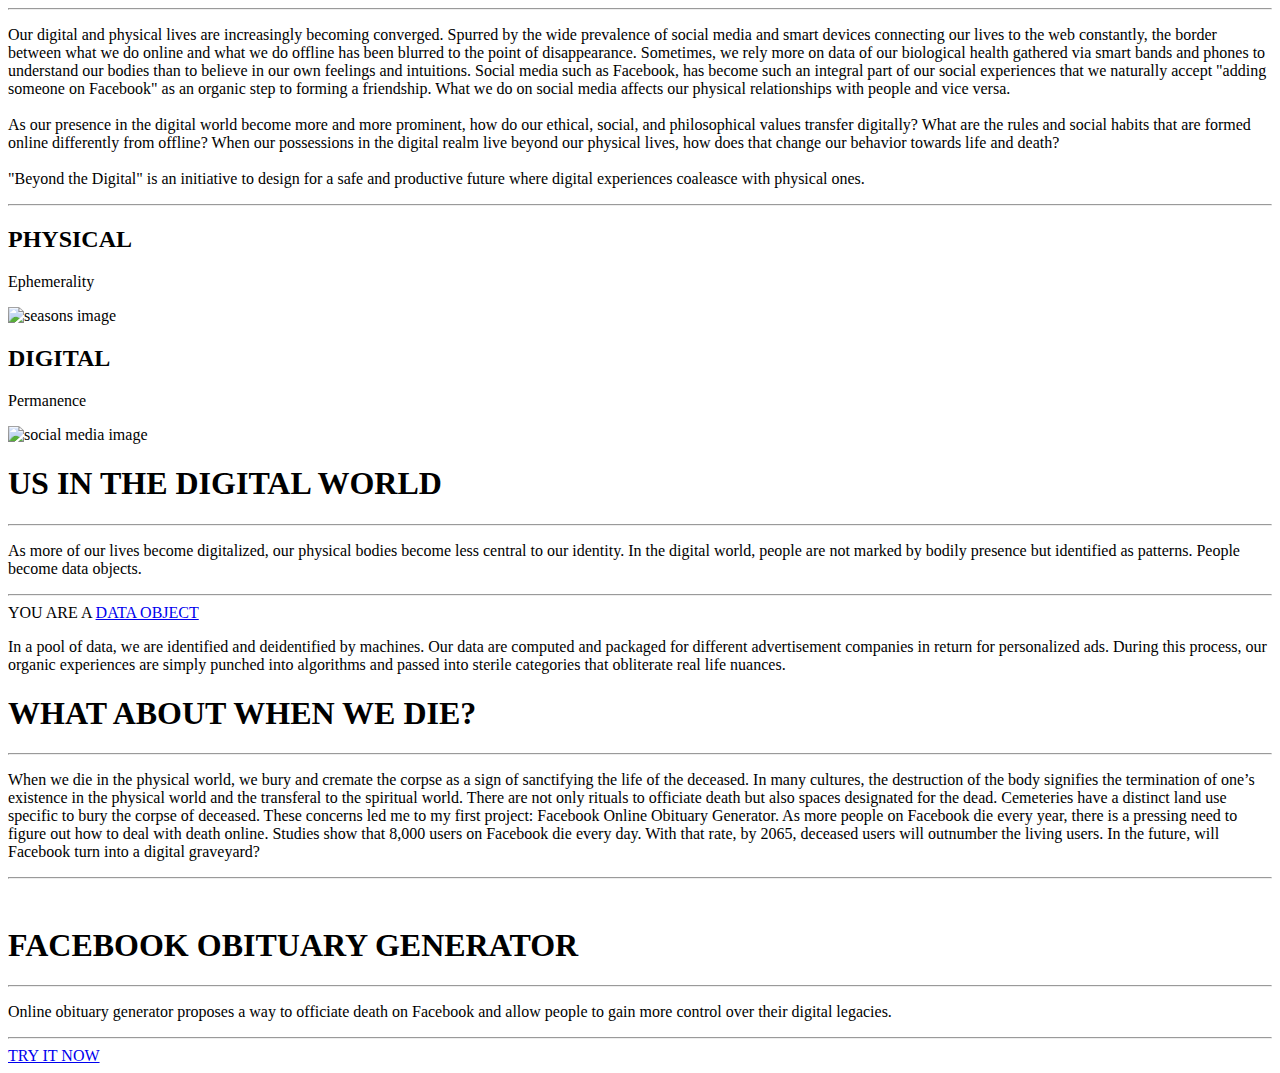
==== dev/html/index.html @ 0b1ea851 "Circles converge interaction works" ====
<!DOCTYPE html>
<html>
<head>
   <meta charset="utf-8">
   
   <title>Beyond the Digital</title>
   <link rel="stylesheet" href="styles/main.css">
   <link href='https://fonts.googleapis.com/css?family=Oswald' rel='stylesheet' type='text/css'>
</head>
<body>
   <header class="bird-box">
      <div class="back-bird"></div>
      <div class="logo"></div>
      <div class="fore-bird"></div>
   </header>
   
   <div class="content">
      <hr>
      <p class="description"> Our digital and physical lives are increasingly becoming converged. Spurred by the wide prevalence of social media and smart devices connecting our lives to the web constantly, the border between what we do online and what we do offline has been blurred to the point of disappearance. Sometimes, we rely more on data of our biological health gathered via smart bands and phones to understand our bodies than to believe in our own feelings and intuitions. Social media such as Facebook, has become such an integral part of our social experiences that we naturally accept "adding someone on Facebook" as an organic step to forming a friendship. What we do on social media affects our physical relationships with people and vice versa. 

      <br><br>
      As our presence in the digital world become more and more prominent, how do our ethical, social, and philosophical values transfer digitally? What are the rules and social habits that are formed online differently from offline? When our possessions in the digital realm live beyond our physical lives, how does that change our behavior towards life and death? 
      <br><br>
      
      <span id="BeyondtheDigital-highlight">"Beyond the Digital" is an initiative to design for a safe and productive future where digital experiences coaleasce with physical ones.</span>
      </p>
      <hr>

      <section id="container">
         <div class="circle" id="one">
            <h2>PHYSICAL</h2>
            <p>Ephemerality</p>
            <img class="circleImage" src="img/seasons.png" alt="seasons image">
         </div>
         <div class="circle" id="two">
            <h2>DIGITAL</h2>
            <p>Permanence</p>
            <img class="circleImage" src="img/socialmedia.png" alt="social media image">
         </div>
      </section>

      <h1>US IN THE DIGITAL WORLD</h1>
      <hr>
      <p class="description">As more of our lives become digitalized, our physical bodies become less central to our identity. In the digital world, people are not marked by bodily presence but identified as patterns. People become data objects.
         </p>
        <!--  <p class="description">As we leave more and more digital traces behind, how can we ensure our information is not exploited? Who has authorship over our digital possessions that we aggregate throughout our lifetime? Will we simply become one spec of a larger data landscape?</p> -->
         <hr>

      <section id="dataSection"> 
         <div id="data-text-box">
            <div class="data-text"><span id="youbecome">YOU ARE A </span><a id="modalbutton" href="#">DATA OBJECT</a></div>
            <div class="ball-loader"><div class="ball-loader-ball ball1"></div></div>
            <div id="addedText"></div>
         </div>
      </section>
      
      <p class="description"> 
      In a pool of data, we are identified and deidentified by machines. Our data are computed and packaged for different advertisement companies in return for personalized ads. During this process, our organic experiences are simply punched into algorithms and passed into sterile categories that obliterate real life nuances. 
      </p>

      <h1>WHAT ABOUT WHEN WE DIE?</h1>
      <hr>
      
      <p class="description"> 
      When we die in the physical world, we bury and cremate the corpse as a sign of sanctifying the life of the deceased. In many cultures, the destruction of the body signifies the termination of one’s existence in the physical world and the transferal to the spiritual world. There are not only rituals to officiate death but also spaces designated for the dead. Cemeteries have a distinct land use specific to bury the corpse of deceased. 

      These concerns led me to my first project: Facebook Online Obituary Generator. As more people on Facebook die every year, there is a pressing need to figure out how to deal with death online. Studies show that 8,000 users on Facebook die every day. With that rate, by 2065, deceased users will outnumber the living users. In the future, will Facebook turn into a digital graveyard?
      </p>
      <hr>

      <div id="cemetary-window"><img src="img/cemetary.png" alt=""></div>

      <h1>FACEBOOK OBITUARY GENERATOR</h1>
      <hr>
         <p class="description"> 
         Online obituary generator proposes a way to officiate death on Facebook and allow people to gain more control over their digital legacies.
         </p>
      <hr>

      <div id="tryit">
         <a id="tryit_button" href="signin.html">TRY IT NOW</a>
      </div>
   </div>

   <script src="scripts/main.js" defer></script>
</body>
</html>
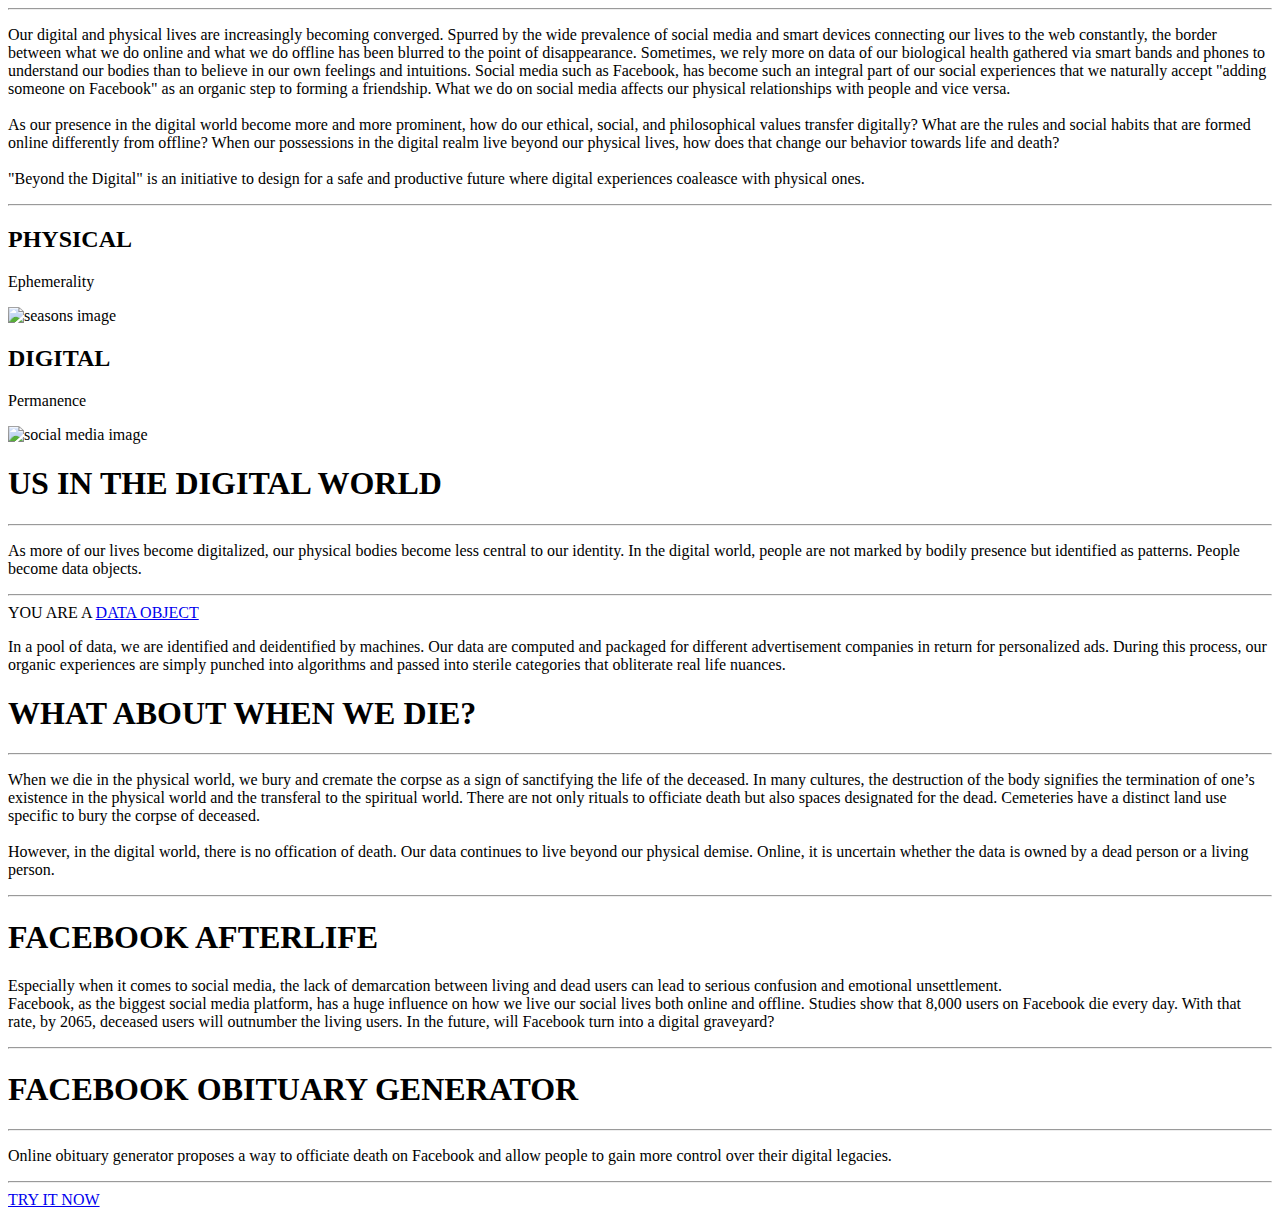
==== commit ff019f59: "Added description for data section" ====
--- a/dev/html/index.html
+++ b/dev/html/index.html
@@ -8,10 +8,10 @@
    <link href='https://fonts.googleapis.com/css?family=Oswald' rel='stylesheet' type='text/css'>
 </head>
 <body>
-   <header class="bird-box">
-      <div class="back-bird"></div>
+   <header class="header">
+      <div class="background-header"></div>
       <div class="logo"></div>
-      <div class="fore-bird"></div>
+      <div class="foreground-header"></div>
    </header>
    
    <div class="content">
@@ -41,10 +41,10 @@
 
       <h1>US IN THE DIGITAL WORLD</h1>
       <hr>
-      <p class="description">As more of our lives become digitalized, our physical bodies become less central to our identity. In the digital world, people are not marked by bodily presence but identified as patterns. People become data objects.
+      <p class="description" id="delete_description">As more of our lives become digitalized, our physical bodies become less central to our identity. In the digital world, people are not marked by bodily presence but identified as patterns. People become data objects.
          </p>
         <!--  <p class="description">As we leave more and more digital traces behind, how can we ensure our information is not exploited? Who has authorship over our digital possessions that we aggregate throughout our lifetime? Will we simply become one spec of a larger data landscape?</p> -->
-         <hr>
+         <hr id="deleteLine">
 
       <section id="dataSection"> 
          <div id="data-text-box">
@@ -63,12 +63,21 @@
       
       <p class="description"> 
       When we die in the physical world, we bury and cremate the corpse as a sign of sanctifying the life of the deceased. In many cultures, the destruction of the body signifies the termination of one’s existence in the physical world and the transferal to the spiritual world. There are not only rituals to officiate death but also spaces designated for the dead. Cemeteries have a distinct land use specific to bury the corpse of deceased. 
+      <br>
+      <br>
+      However, in the digital world, there is no offication of death. Our data continues to live beyond our physical demise. Online, it is uncertain whether the data is owned by a dead person or a living person. 
+      </p>
+      <div id="cemetary_window"></div>
+      <hr>
 
-      These concerns led me to my first project: Facebook Online Obituary Generator. As more people on Facebook die every year, there is a pressing need to figure out how to deal with death online. Studies show that 8,000 users on Facebook die every day. With that rate, by 2065, deceased users will outnumber the living users. In the future, will Facebook turn into a digital graveyard?
+      <h1>FACEBOOK AFTERLIFE</h1>
+      
+      <p class="description"> 
+      Especially when it comes to social media, the lack of demarcation between living and dead users can lead to serious confusion and emotional unsettlement. 
+      <br>
+      Facebook, as the biggest social media platform, has a huge influence on how we live our social lives both online and offline. Studies show that 8,000 users on Facebook die every day. With that rate, by 2065, deceased users will outnumber the living users. In the future, will Facebook turn into a digital graveyard?
       </p>
       <hr>
-
-      <div id="cemetary-window"><img src="img/cemetary.png" alt=""></div>
 
       <h1>FACEBOOK OBITUARY GENERATOR</h1>
       <hr>
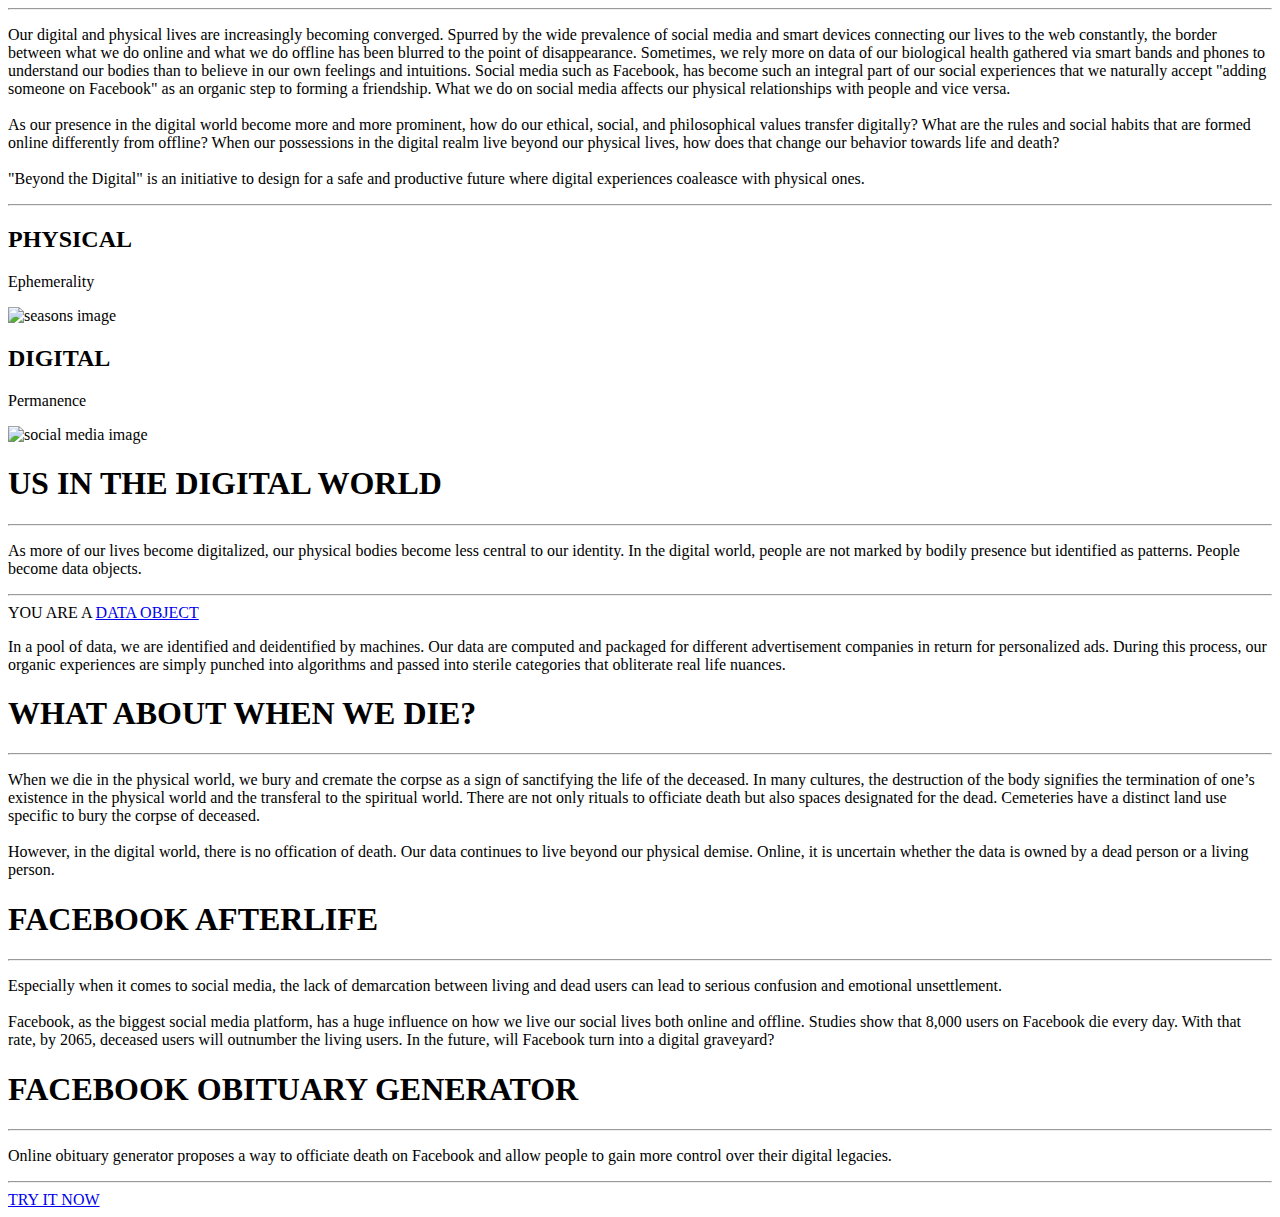
==== commit b4d2c57b: "Added what about when we die section" ====
--- a/dev/html/index.html
+++ b/dev/html/index.html
@@ -68,16 +68,17 @@
       However, in the digital world, there is no offication of death. Our data continues to live beyond our physical demise. Online, it is uncertain whether the data is owned by a dead person or a living person. 
       </p>
       <div id="cemetary_window"></div>
-      <hr>
+      
 
       <h1>FACEBOOK AFTERLIFE</h1>
+      <hr>
       
       <p class="description"> 
       Especially when it comes to social media, the lack of demarcation between living and dead users can lead to serious confusion and emotional unsettlement. 
-      <br>
+      <br><br>
       Facebook, as the biggest social media platform, has a huge influence on how we live our social lives both online and offline. Studies show that 8,000 users on Facebook die every day. With that rate, by 2065, deceased users will outnumber the living users. In the future, will Facebook turn into a digital graveyard?
       </p>
-      <hr>
+      
 
       <h1>FACEBOOK OBITUARY GENERATOR</h1>
       <hr>
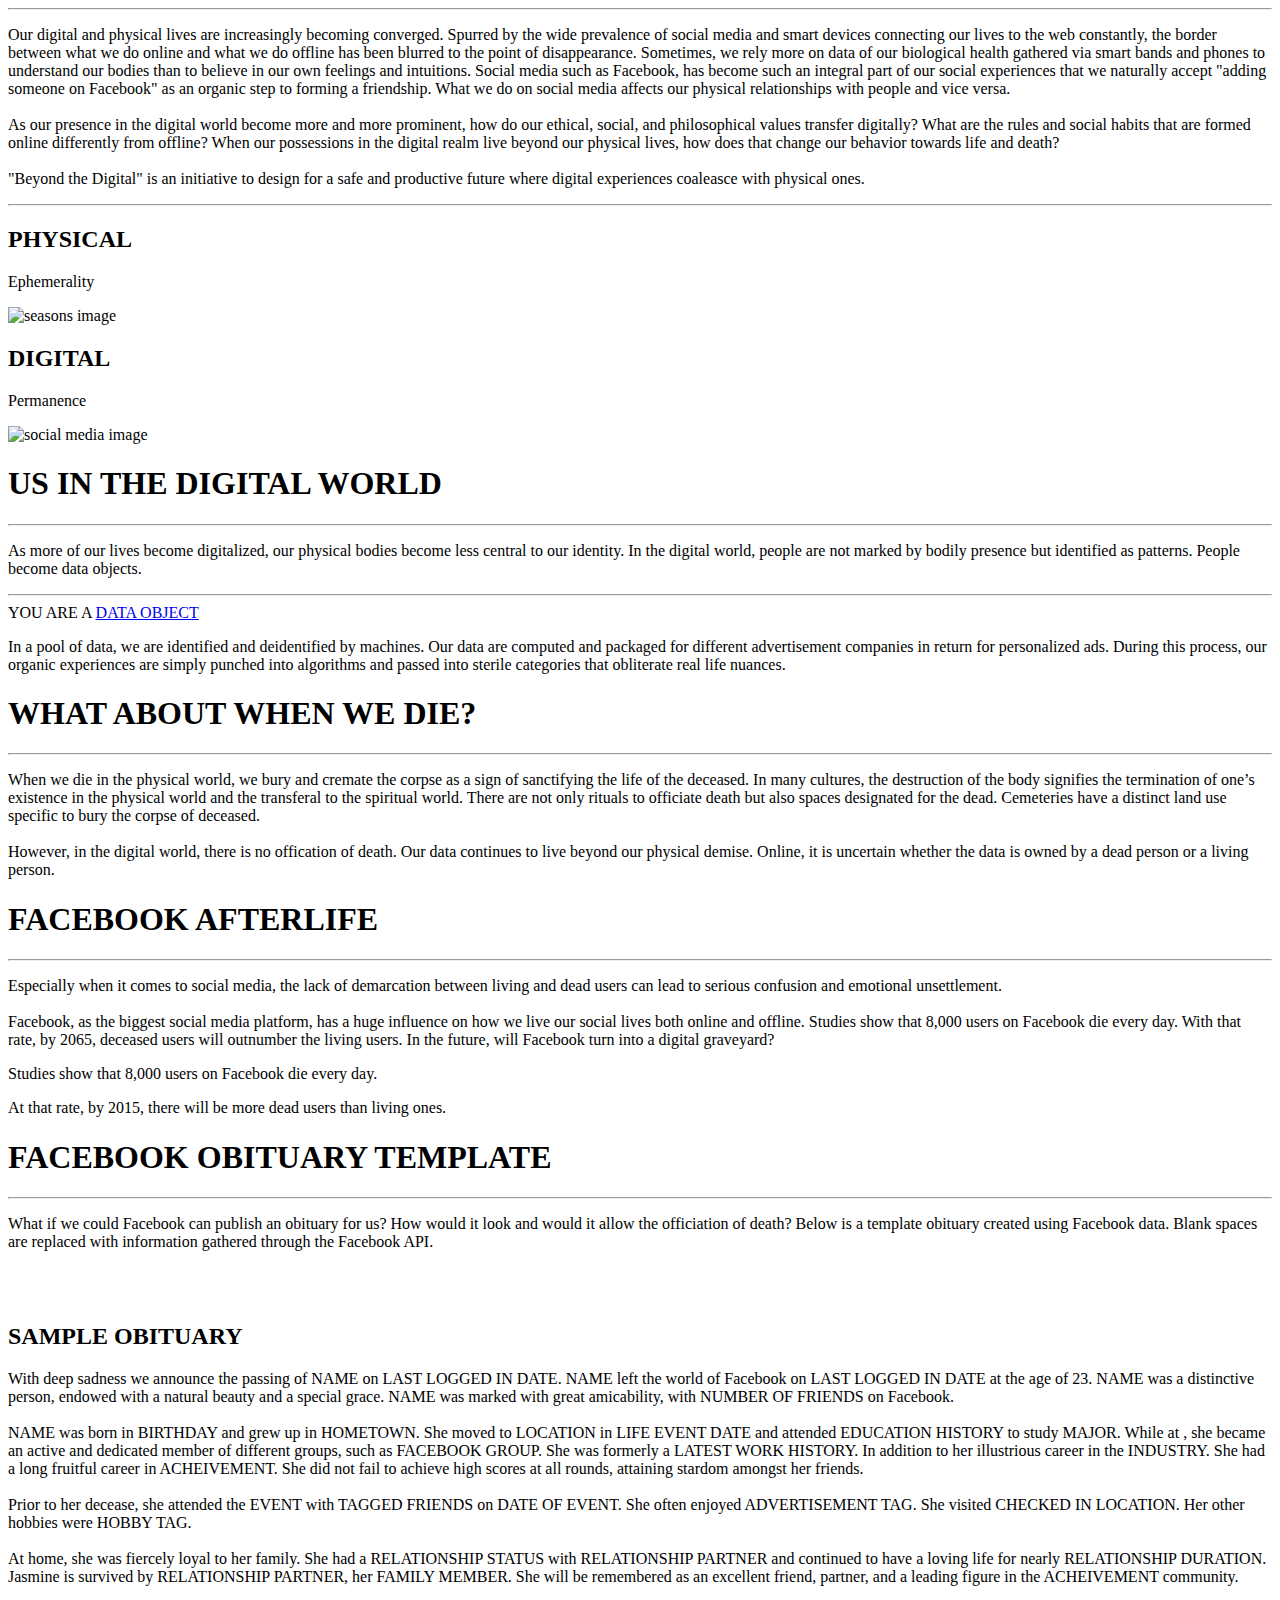
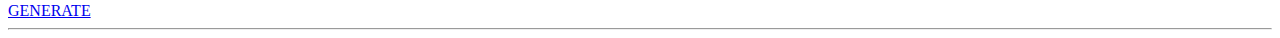
==== commit 1e363fbb: "Added time function to death year, added js to obituary template" ====
--- a/dev/html/index.html
+++ b/dev/html/index.html
@@ -78,19 +78,39 @@
       <br><br>
       Facebook, as the biggest social media platform, has a huge influence on how we live our social lives both online and offline. Studies show that 8,000 users on Facebook die every day. With that rate, by 2065, deceased users will outnumber the living users. In the future, will Facebook turn into a digital graveyard?
       </p>
+
+      <div id="fbookDeathInfo">
+         <p>Studies show that <span id=deadUsers>8,000 users</span> on Facebook die every day.</p>
+         <p>At that rate, by <span id=deathYear>2015</span>, there will be more dead users than living ones.</p>
+      </div>
       
+      <h1>FACEBOOK OBITUARY TEMPLATE</h1>
+      <hr>
+         <p class="obituary_description"> 
+            What if we could Facebook can publish an obituary for us? How would it look and would it allow the officiation of death? Below is a template obituary created using Facebook data. Blank spaces are replaced with information gathered through the Facebook API. 
+         </p>
+            <br><br>
+      
+      <div id="obituary">
+         <h2 id="obituaryName">SAMPLE OBITUARY</h2>
+            <p id="obituary_text">
+               With deep sadness we announce the passing of <span class="blank name">NAME</span> on <span class="blank last_login changeStyle">LAST LOGGED IN DATE</span>. <span class="blank name">NAME</span> left the world of Facebook on <span class="blank last_login">LAST LOGGED IN DATE</span> at the age of 23. <span class="blank name">NAME</span> was a distinctive person, endowed with a natural beauty and a special grace. <span class="blank name">NAME</span> was marked with great amicability, with <span class="blank" id="number_of_friends">NUMBER OF FRIENDS</span> on Facebook. 
 
-      <h1>FACEBOOK OBITUARY GENERATOR</h1>
+               <br><br>
+               <span class="blank name">NAME</span> was born in <span class="blank" id="birthday">BIRTHDAY</span> and grew up in <span class="blank" id="hometown">HOMETOWN</span>. She moved to <span class="blank" id="location">LOCATION</span> in <span class="blank" id="moveDate">LIFE EVENT DATE</span> and attended <span class="blank education">EDUCATION HISTORY</span> to study <span class="blank" id="major">MAJOR</span>. While at <span class="blank education"></span>, she became an active and dedicated member of different groups, such as <span class="blank" id="group">FACEBOOK GROUP</span>. She was formerly a <span class="blank" id="work">LATEST WORK HISTORY</span>. In addition to her illustrious career in the <span class="blank" id="industry">INDUSTRY</span>. She had a long fruitful career in <span class="blank achievement">ACHEIVEMENT</span>. She did not fail to achieve high scores at all rounds, attaining stardom amongst her friends.
+               
+               <br><br>
+               Prior to her decease, she attended the <span class="blank" id="event">EVENT</span> with <span class="blank" id="friends">TAGGED FRIENDS</span> on <span class="blank" id="eventDate">DATE OF EVENT</span>. She often enjoyed <span class="blank" id="ad">ADVERTISEMENT TAG</span>. She visited <span class="blank" id="visited">CHECKED IN LOCATION</span>. Her other hobbies were <span class="blank" id="hobby">HOBBY TAG</span>.
+
+               <br><br>
+               At home, she was fiercely loyal to her family. She had a <span class="blank" id="relationship_status">RELATIONSHIP STATUS</span> with <span class="blank partner">RELATIONSHIP PARTNER</span> and continued to have a loving life for nearly <span class="blank" id="relationship_duration">RELATIONSHIP DURATION</span>. Jasmine is survived by <span class="blank partner">RELATIONSHIP PARTNER</span>, her <span class="blank" id="family">FAMILY MEMBER</span>. She will be remembered as an excellent friend, partner, and a leading figure in the <span class="blank achievement">ACHEIVEMENT</span> community.
+            </p>
+         <div id="tryit">
+            <a id="tryit_button" href="#">GENERATE</a>
+         </div>
+      </div>
+</div>
       <hr>
-         <p class="description"> 
-         Online obituary generator proposes a way to officiate death on Facebook and allow people to gain more control over their digital legacies.
-         </p>
-      <hr>
-
-      <div id="tryit">
-         <a id="tryit_button" href="signin.html">TRY IT NOW</a>
-      </div>
-   </div>
 
    <script src="scripts/main.js" defer></script>
 </body>
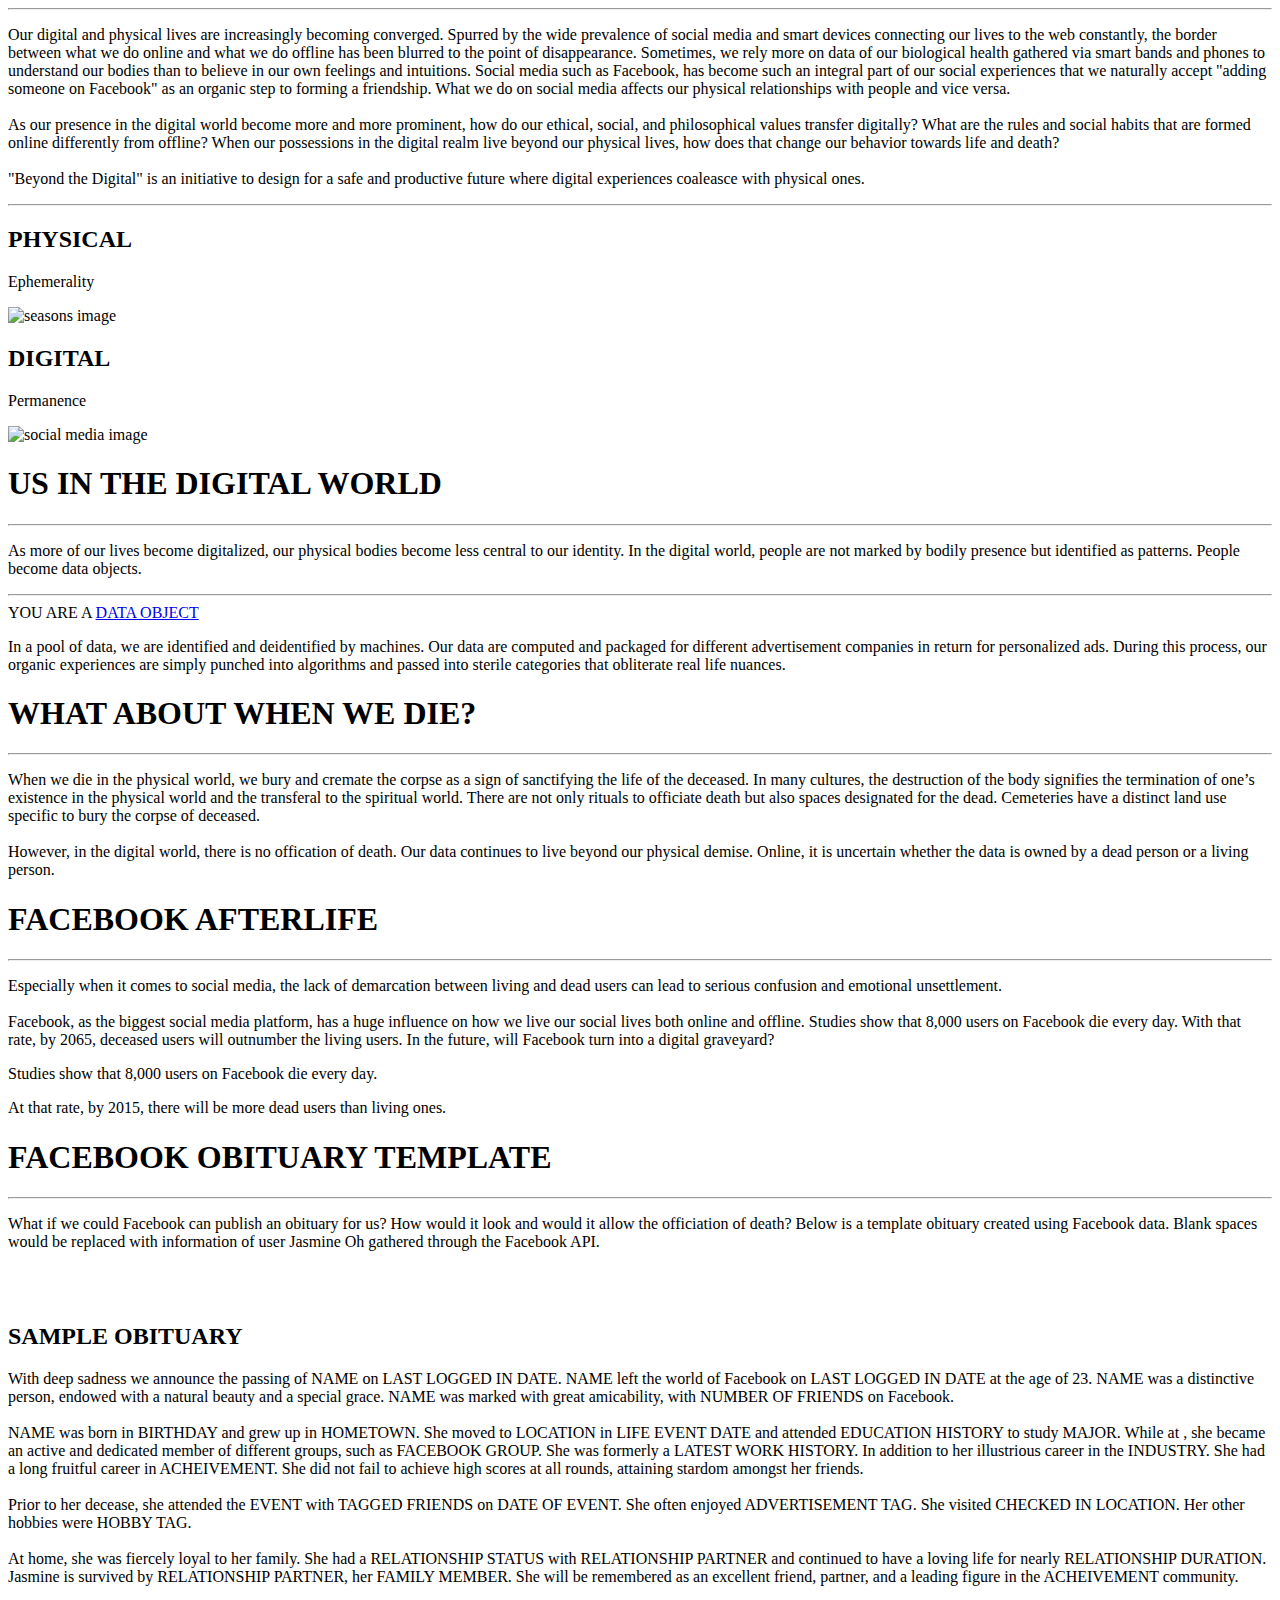
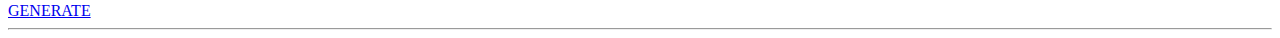
==== commit 785d0fe1: "Changed wording for obituary description" ====
--- a/dev/html/index.html
+++ b/dev/html/index.html
@@ -87,7 +87,7 @@
       <h1>FACEBOOK OBITUARY TEMPLATE</h1>
       <hr>
          <p class="obituary_description"> 
-            What if we could Facebook can publish an obituary for us? How would it look and would it allow the officiation of death? Below is a template obituary created using Facebook data. Blank spaces are replaced with information gathered through the Facebook API. 
+            What if we could Facebook can publish an obituary for us? How would it look and would it allow the officiation of death? Below is a template obituary created using Facebook data. Blank spaces would be replaced with information of user Jasmine Oh gathered through the Facebook API. 
          </p>
             <br><br>
       
